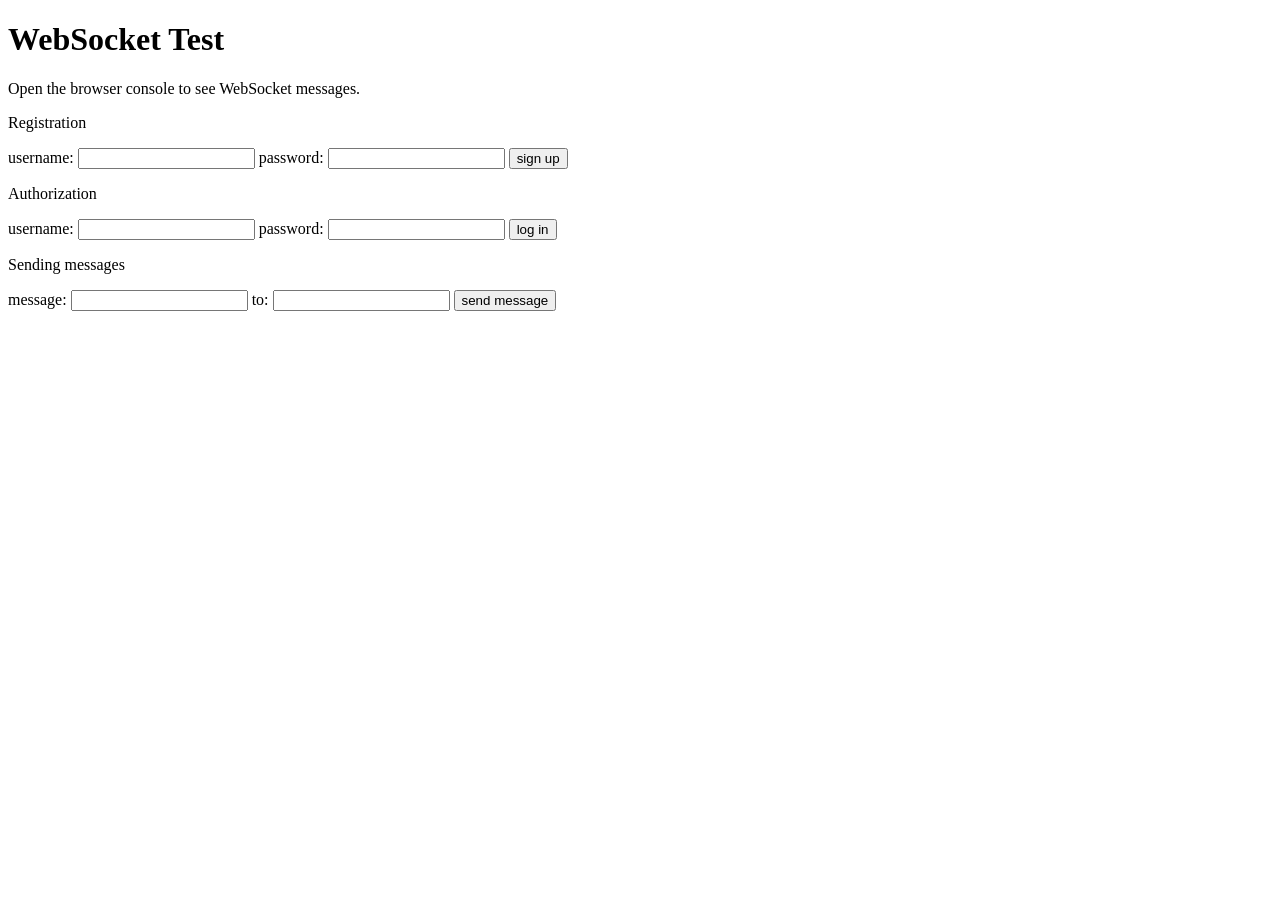
==== priv/static/index.html @ 5b6149ff "Add static file for index.html" ====
<!DOCTYPE html>
<html>
<head>
    <title>WebSocket Test</title>
</head>
<body>
    <h1>WebSocket Test</h1>
    <p>Open the browser console to see WebSocket messages.</p>
    <div>
        <p>Registration</p>
        <label for="username">username:</label>
        <input type="text" id="reg_username">
        <label for="password">password:</label>
        <input type="password" id="reg_password">
        <button onclick="registration_button()">sign up</button>
    </div>
    <div>
        <p>Authorization</p>
        <label for="username">username:</label>
        <input type="text" id="username">
        <label for="password">password:</label>
        <input type="password" id="password">
        <button onclick="authorization_button()">log in</button>
    </div>
    <div>
        <p>Sending messages</p>
        <label for="message">message:</label>
        <input type="text" id="message">
        <label for="receiver">to:</label>
        <input type="text" id="receiver">
        <button onclick="send_message_button()">send message</button>
    </div>
    <script src="main.js"></script>
</body>
</html>
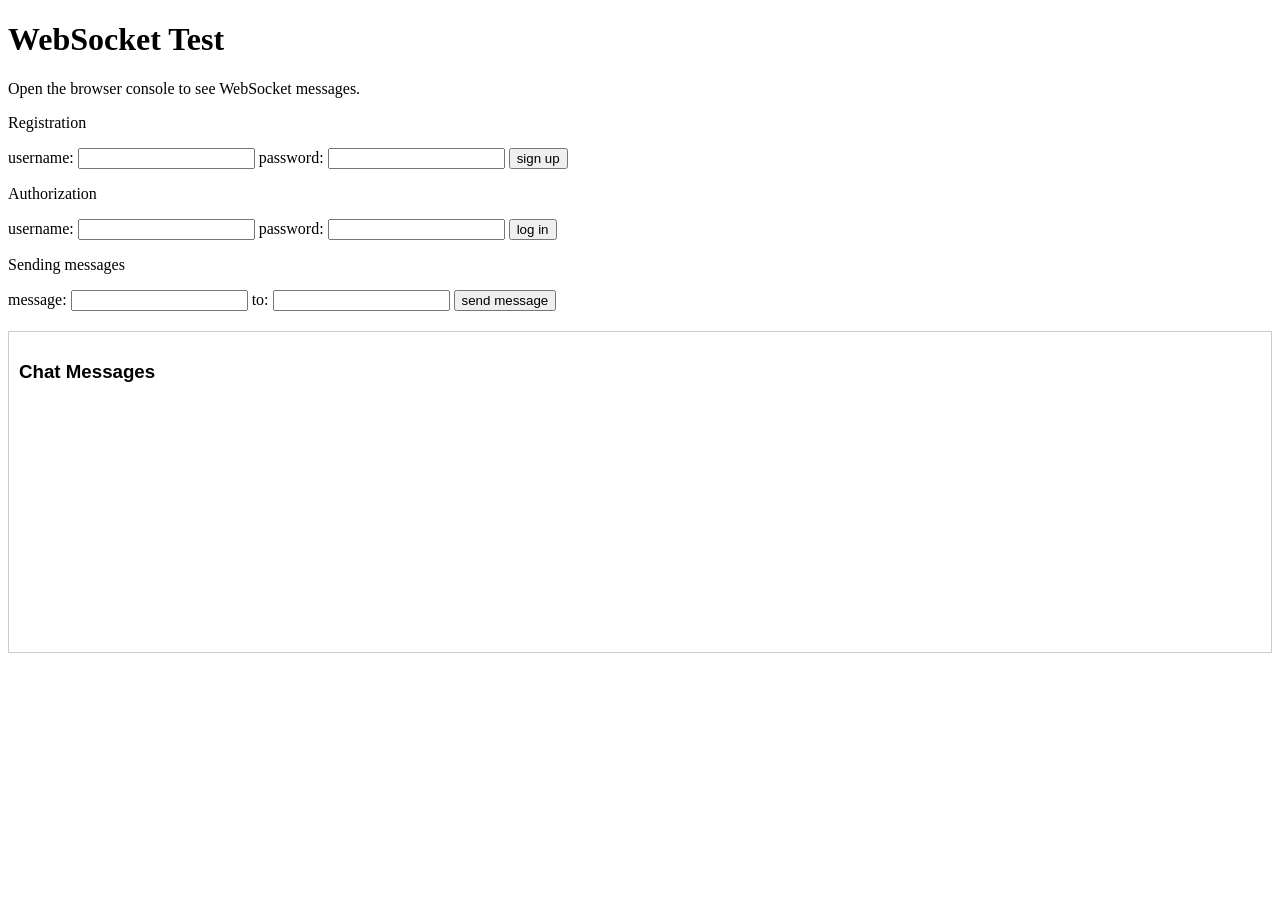
==== commit 7b9a7198: "Add sending messages to other users" ====
--- a/priv/static/index.html
+++ b/priv/static/index.html
@@ -2,6 +2,28 @@
 <html>
 <head>
     <title>WebSocket Test</title>
+    <style>
+        #chat-messages {
+            font-family: Arial, sans-serif;
+        }
+        .message {
+            margin: 5px 0;
+            padding: 8px;
+            background-color: #f0f0f0;
+            border-radius: 4px;
+        }
+        .message.self {
+            background-color: #e0f7fa;
+            text-align: right;
+        }
+        .message.error {
+            color: red;
+        }
+        small.time {
+            color: #666;
+            margin-left: 10px;
+        }
+    </style>
 </head>
 <body>
     <h1>WebSocket Test</h1>
@@ -30,6 +52,9 @@
         <input type="text" id="receiver">
         <button onclick="send_message_button()">send message</button>
     </div>
+    <div id="chat-messages" style="margin-top: 20px; border: 1px solid #ccc; padding: 10px; height: 300px; overflow-y: scroll;">
+        <h3>Chat Messages</h3>
+    </div>
     <script src="main.js"></script>
 </body>
 </html>
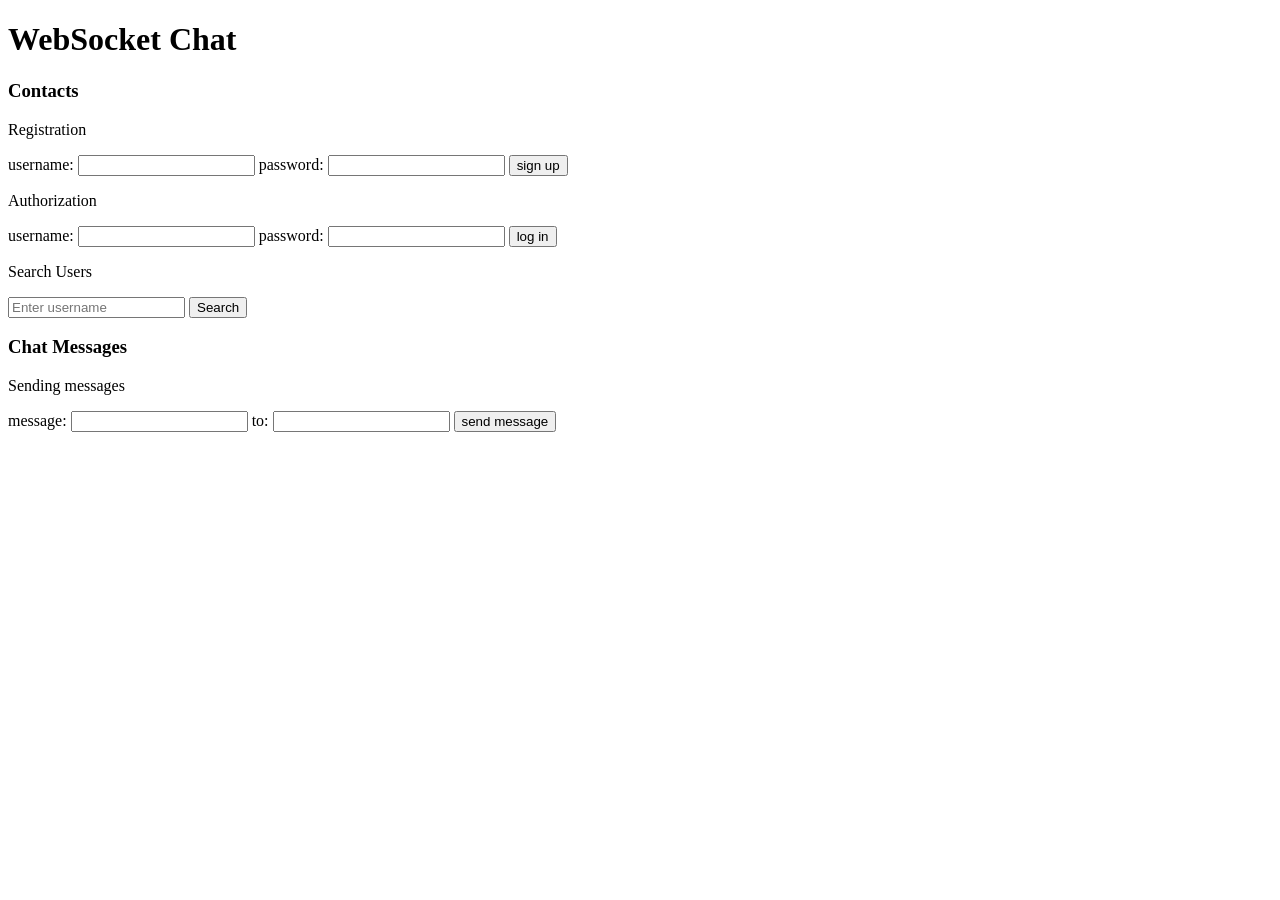
==== commit a447a44f: "Add css file" ====
--- a/priv/static/index.html
+++ b/priv/static/index.html
@@ -1,60 +1,54 @@
 <!DOCTYPE html>
 <html>
 <head>
-    <title>WebSocket Test</title>
-    <style>
-        #chat-messages {
-            font-family: Arial, sans-serif;
-        }
-        .message {
-            margin: 5px 0;
-            padding: 8px;
-            background-color: #f0f0f0;
-            border-radius: 4px;
-        }
-        .message.self {
-            background-color: #e0f7fa;
-            text-align: right;
-        }
-        .message.error {
-            color: red;
-        }
-        small.time {
-            color: #666;
-            margin-left: 10px;
-        }
-    </style>
+    <title>WebSocket Chat</title>
+    <style src="main.css"></style>
 </head>
 <body>
-    <h1>WebSocket Test</h1>
-    <p>Open the browser console to see WebSocket messages.</p>
-    <div>
-        <p>Registration</p>
-        <label for="username">username:</label>
-        <input type="text" id="reg_username">
-        <label for="password">password:</label>
-        <input type="password" id="reg_password">
-        <button onclick="registration_button()">sign up</button>
-    </div>
-    <div>
-        <p>Authorization</p>
-        <label for="username">username:</label>
-        <input type="text" id="username">
-        <label for="password">password:</label>
-        <input type="password" id="password">
-        <button onclick="authorization_button()">log in</button>
-    </div>
-    <div>
-        <p>Sending messages</p>
-        <label for="message">message:</label>
-        <input type="text" id="message">
-        <label for="receiver">to:</label>
-        <input type="text" id="receiver">
-        <button onclick="send_message_button()">send message</button>
-    </div>
-    <div id="chat-messages" style="margin-top: 20px; border: 1px solid #ccc; padding: 10px; height: 300px; overflow-y: scroll;">
-        <h3>Chat Messages</h3>
+    <h1>WebSocket Chat</h1>
+    <div class="container">
+        <div id="contacts">
+            <h3>Contacts</h3>
+            <div id="contacts-list"></div>
+        </div>
+        <div id="chat-area">
+            <div class="auth-section">
+                <div>
+                    <p>Registration</p>
+                    <label for="username">username:</label>
+                    <input type="text" id="reg_username">
+                    <label for="password">password:</label>
+                    <input type="password" id="reg_password">
+                    <button onclick="registration_button()">sign up</button>
+                </div>
+                <div>
+                    <p>Authorization</p>
+                    <label for="username">username:</label>
+                    <input type="text" id="username">
+                    <label for="password">password:</label>
+                    <input type="password" id="password">
+                    <button onclick="authorization_button()">log in</button>
+                </div>
+            </div>
+            <div class="search-section">
+                <p>Search Users</p>
+                <input type="text" id="search-username" placeholder="Enter username">
+                <button onclick="search_users()">Search</button>
+                <div id="search-results" class="search-results"></div>
+            </div>
+            <div id="chat-messages">
+                <h3>Chat Messages</h3>
+            </div>
+            <div>
+                <p>Sending messages</p>
+                <label for="message">message:</label>
+                <input type="text" id="message">
+                <label for="receiver">to:</label>
+                <input type="text" id="receiver">
+                <button onclick="send_message_button()">send message</button>
+            </div>
+        </div>
     </div>
     <script src="main.js"></script>
 </body>
-</html>
+</html>
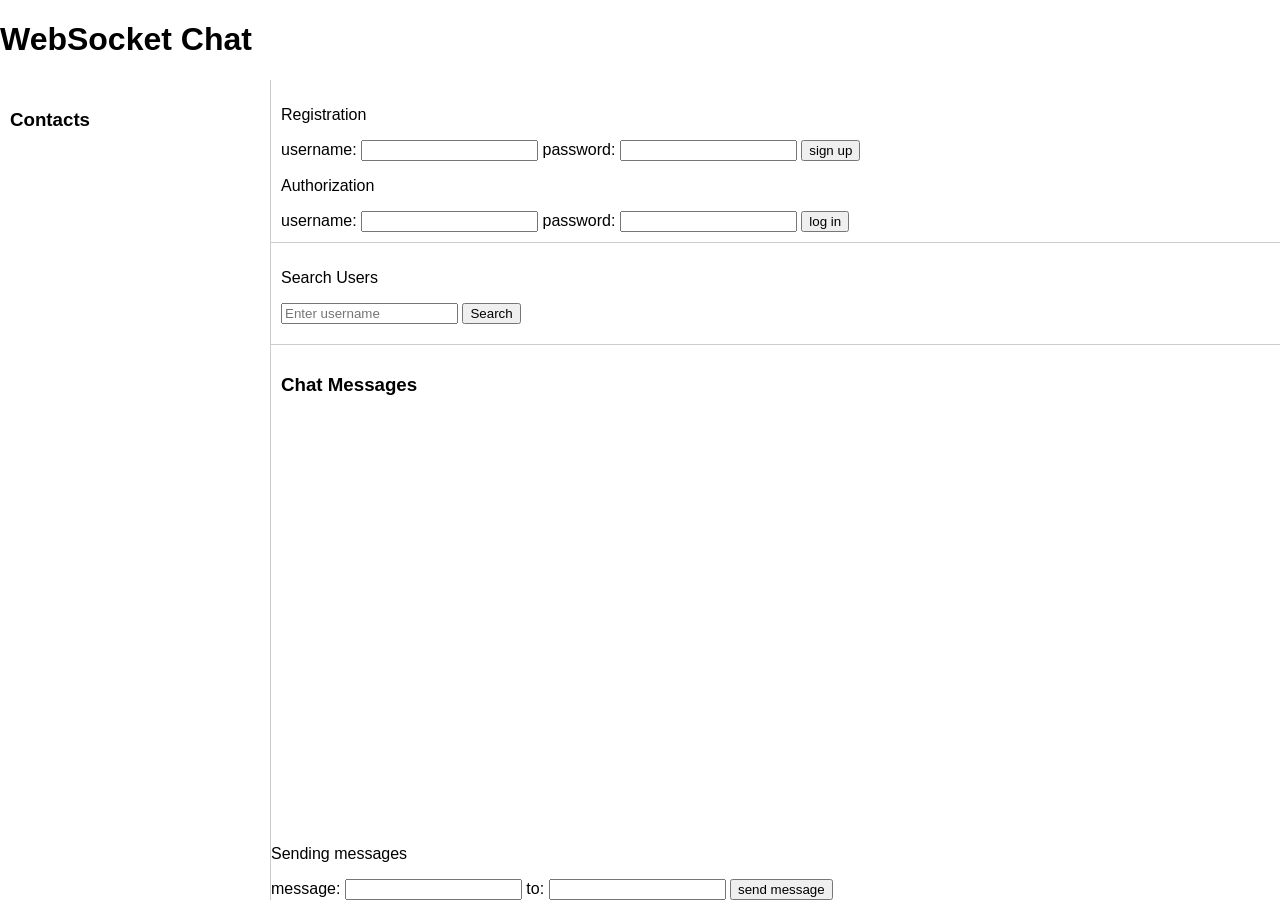
==== commit e130b958: "Fix styles" ====
--- a/priv/static/index.html
+++ b/priv/static/index.html
@@ -2,7 +2,7 @@
 <html>
 <head>
     <title>WebSocket Chat</title>
-    <style src="main.css"></style>
+    <link rel="stylesheet" href="main.css">
 </head>
 <body>
     <h1>WebSocket Chat</h1>
--- a/priv/static/main.css
+++ b/priv/static/main.css
@@ -0,0 +1,85 @@
+body {
+    font-family: Arial, sans-serif;
+    display: flex;
+    flex-direction: column;
+    height: 100vh;
+    margin: 0;
+    padding: 0;
+}
+.container {
+    display: flex;
+    flex: 1;
+}
+#contacts {
+    width: 250px;
+    border-right: 1px solid #ccc;
+    padding: 10px;
+    overflow-y: auto;
+}
+#chat-area {
+    flex: 1;
+    display: flex;
+    flex-direction: column;
+}
+#chat-messages {
+    flex: 1;
+    padding: 10px;
+    overflow-y: auto;
+}
+.message {
+    margin: 5px 0;
+    padding: 8px;
+    background-color: #f0f0f0;
+    border-radius: 4px;
+}
+.message.self {
+    background-color: #e0f7fa;
+    text-align: right;
+}
+.message.error {
+    color: red;
+}
+small.time {
+    color: #666;
+    margin-left: 10px;
+}
+.auth-section {
+    padding: 10px;
+    border-bottom: 1px solid #ccc;
+}
+.contact {
+    padding: 8px;
+    margin: 5px 0;
+    background-color: #f5f5f5;
+    border-radius: 4px;
+    cursor: pointer;
+}
+.contact:hover {
+    background-color: #e0e0e0;
+}
+.contact.active {
+    background-color: #bbdefb;
+}
+.search-section {
+    padding: 10px;
+    border-bottom: 1px solid #ccc;
+}
+.search-results {
+    margin-top: 10px;
+}
+.search-result {
+    padding: 8px;
+    margin: 5px 0;
+    background-color: #f5f5f5;
+    border-radius: 4px;
+    display: flex;
+    justify-content: space-between;
+}
+.add-contact-btn {
+    background-color: #4caf50;
+    color: white;
+    border: none;
+    border-radius: 4px;
+    padding: 4px 8px;
+    cursor: pointer;
+}
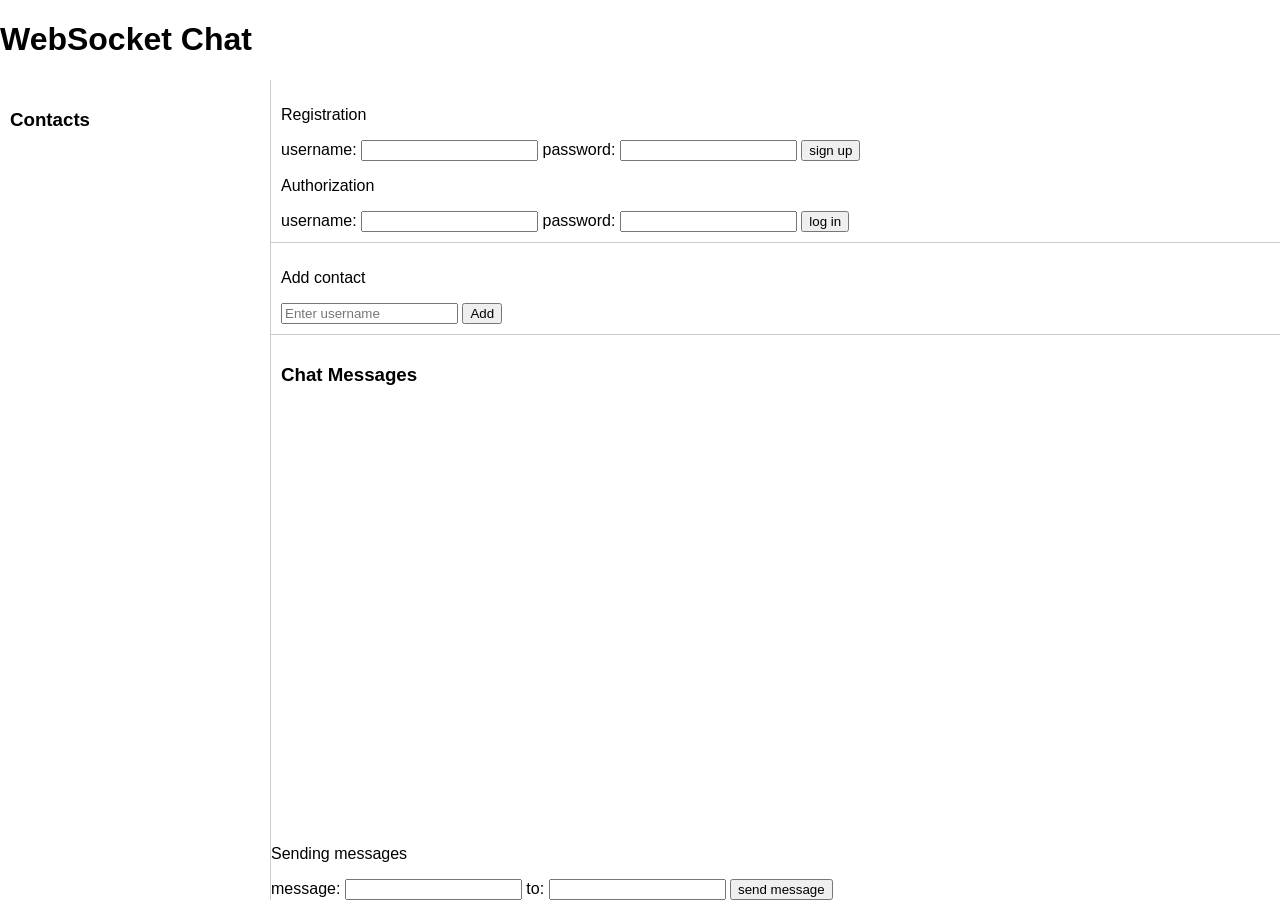
==== commit 23beb6e9: "Add 'Add contact' button" ====
--- a/priv/static/index.html
+++ b/priv/static/index.html
@@ -31,10 +31,9 @@
                 </div>
             </div>
             <div class="search-section">
-                <p>Search Users</p>
+                <p>Add contact</p>
                 <input type="text" id="search-username" placeholder="Enter username">
-                <button onclick="search_users()">Search</button>
-                <div id="search-results" class="search-results"></div>
+                <button onclick="add_contact_button()">Add</button>
             </div>
             <div id="chat-messages">
                 <h3>Chat Messages</h3>
